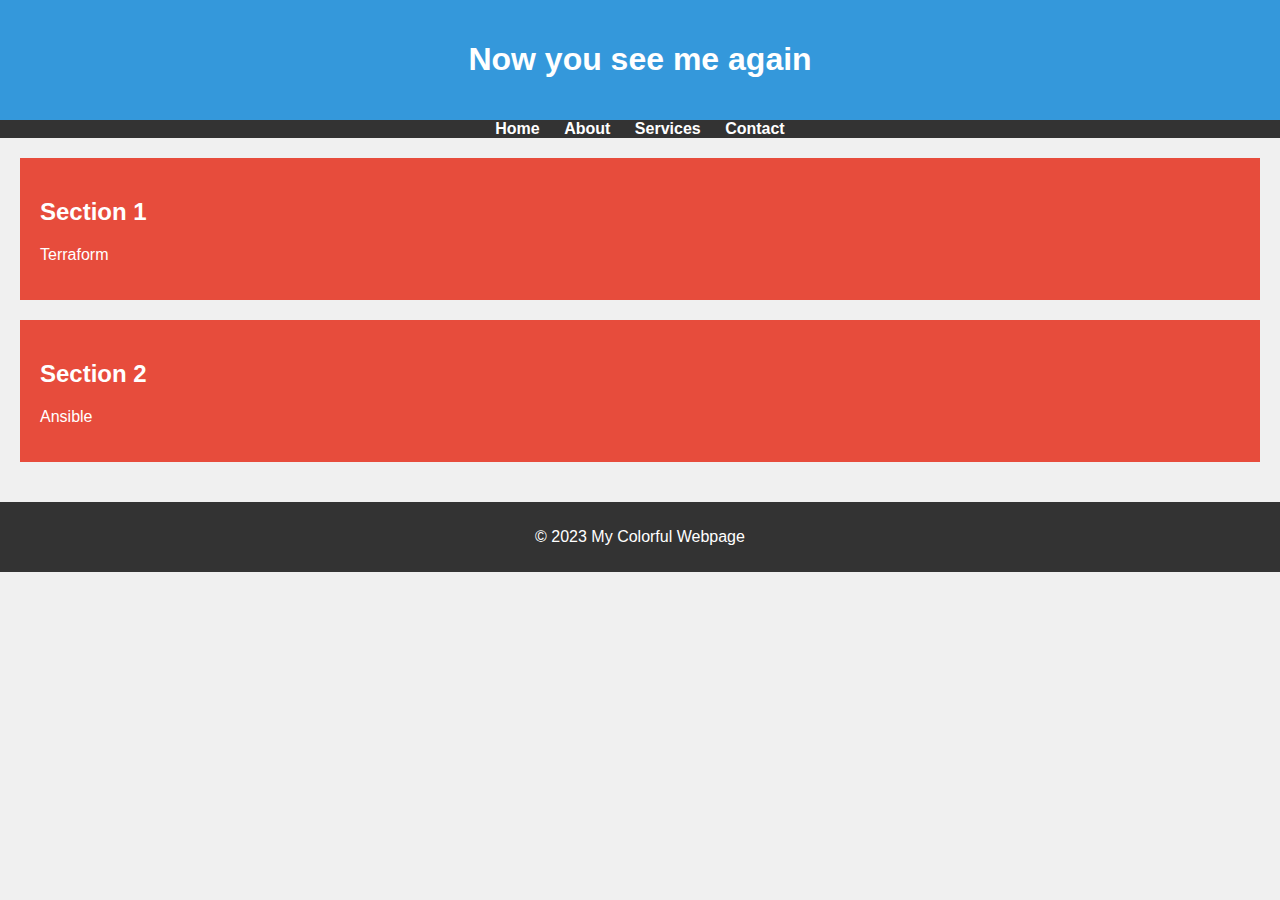
==== index.html @ 33c78b5c "folder removed" ====
<!DOCTYPE html>
<html lang="en">
<head>
    <meta charset="UTF-8">
    <meta name="viewport" content="width=device-width, initial-scale=1.0">
    <link rel="stylesheet" type="text/css" href="style.css">
    <title>Tech with Lalit</title>
</head>
<body>
    <header>
        <h1>Now you see me again</h1>
    </header>
    <nav>
        <ul>
            <li><a href="#">Home</a></li>
            <li><a href="#">About</a></li>
            <li><a href="#">Services</a></li>
            <li><a href="#">Contact</a></li>
        </ul>
    </nav>
    <main>
        <section class="colorful-section">
            <h2>Section 1</h2>
            <p>Terraform</p>
        </section>
        <section class="colorful-section">
            <h2>Section 2</h2>
            <p>Ansible</p>
        </section>
    </main>
    <footer>
        <p>&copy; 2023 My Colorful Webpage</p>
    </footer>
</body>
</html>
---- style.css ----
/* style.css */
body {
    background-color: #f0f0f0;
    font-family: Arial, sans-serif;
    margin: 0;
    padding: 0;
}

header {
    background-color: #3498db;
    color: #fff;
    text-align: center;
    padding: 20px;
}

nav ul {
    background-color: #333;
    list-style-type: none;
    margin: 0;
    padding: 0;
    text-align: center;
}

nav ul li {
    display: inline;
    margin-right: 20px;
}

nav ul li:last-child {
    margin-right: 0;
}

nav ul li a {
    text-decoration: none;
    color: #fff;
    font-weight: bold;
}

main {
    padding: 20px;
}

.colorful-section {
    background-color: #e74c3c;
    color: #fff;
    padding: 20px;
    margin-bottom: 20px;
}

footer {
    background-color: #333;
    color: #fff;
    text-align: center;
    padding: 10px;
}

/* Add more styles to customize your webpage further */
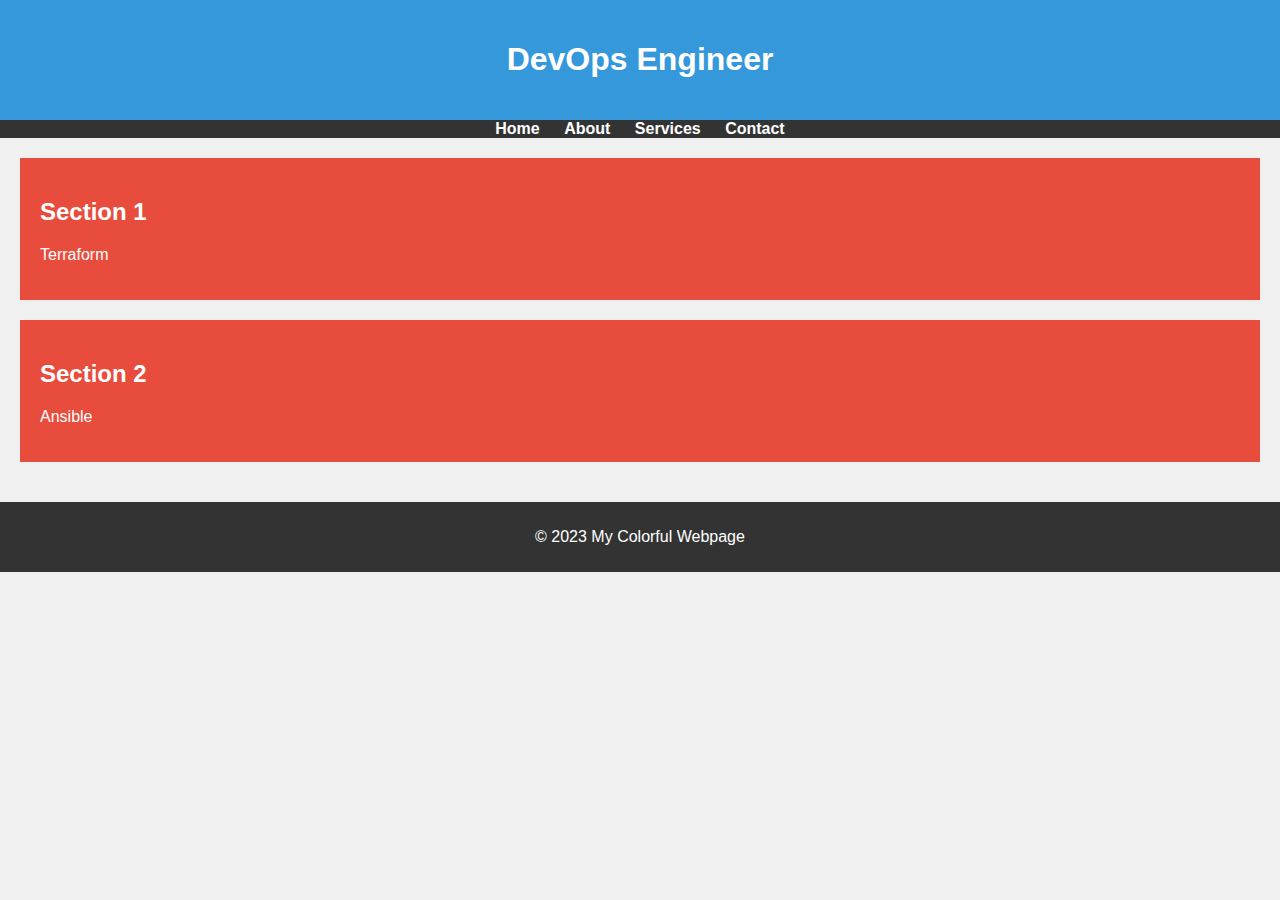
==== commit 003e20f0: "Merge branch 'main' of https://github.com/Lalit-Jain-1612/AWS_project folder removed" ====
--- a/index.html
+++ b/index.html
@@ -8,7 +8,7 @@
 </head>
 <body>
     <header>
-        <h1>Now you see me again</h1>
+        <h1>DevOps Engineer</h1>
     </header>
     <nav>
         <ul>
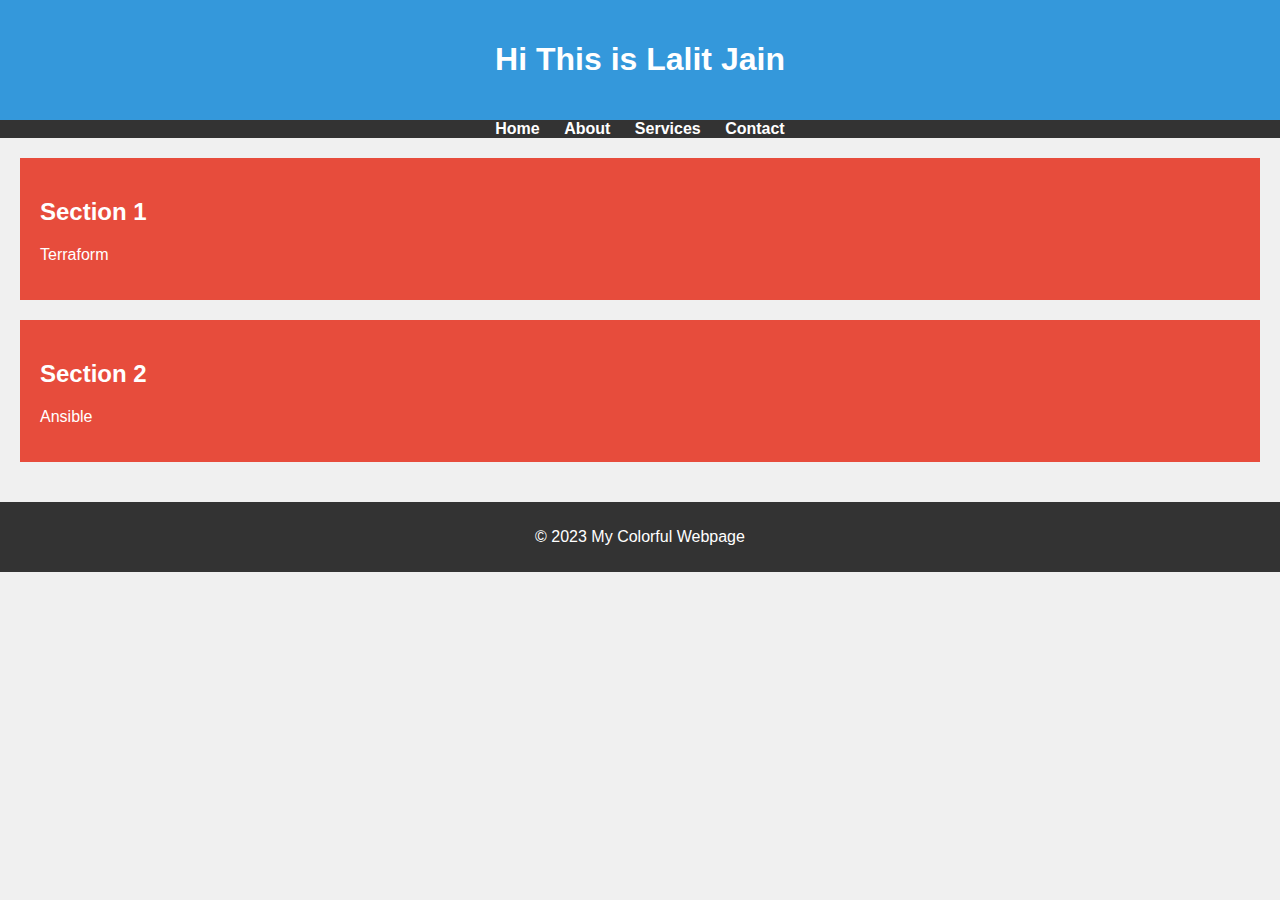
==== commit 83ae3de8: "Update index.html" ====
--- a/index.html
+++ b/index.html
@@ -8,7 +8,7 @@
 </head>
 <body>
     <header>
-        <h1>DevOps Engineer</h1>
+        <h1>Hi This is Lalit Jain</h1>
     </header>
     <nav>
         <ul>
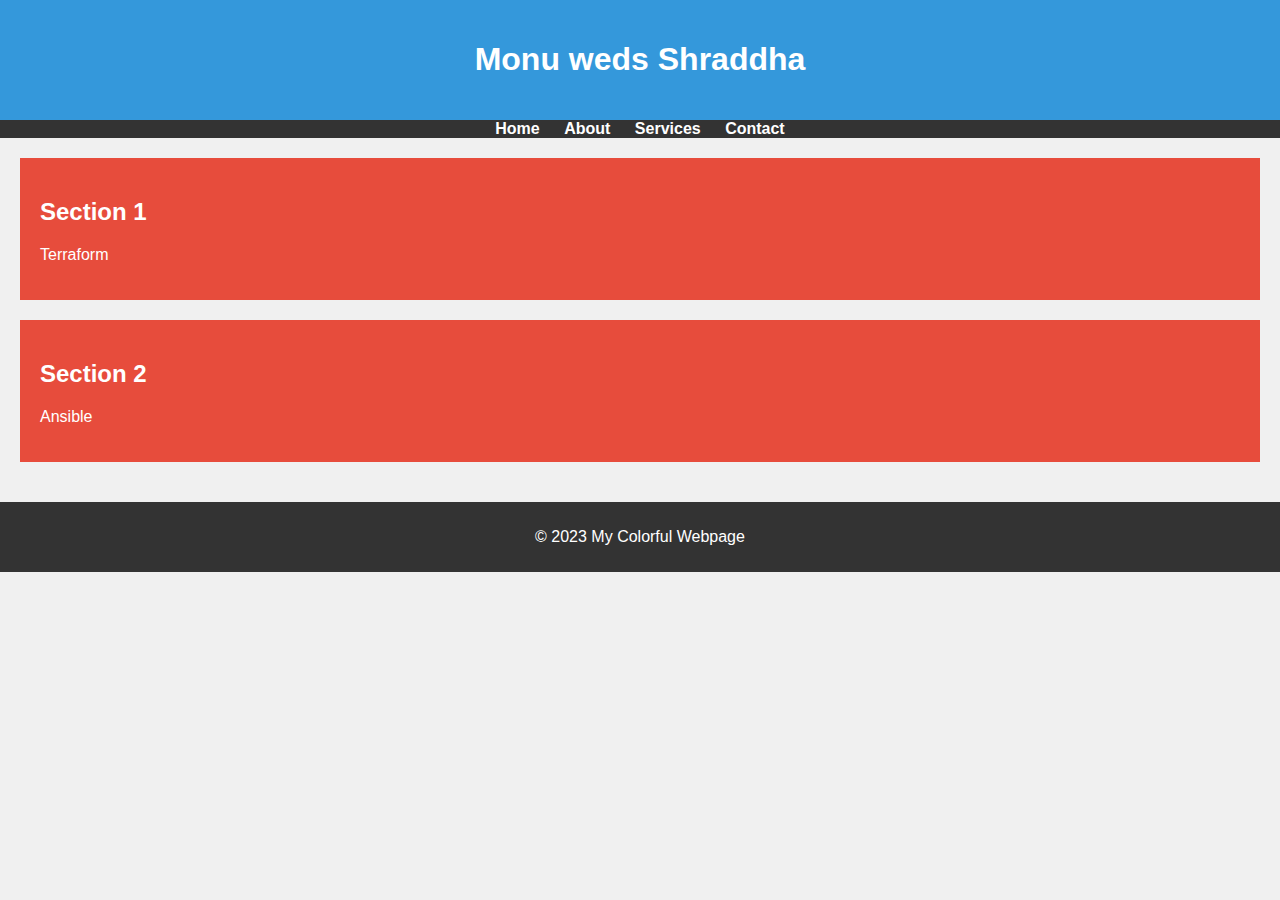
==== commit e1333151: "Update index.html" ====
--- a/index.html
+++ b/index.html
@@ -8,7 +8,7 @@
 </head>
 <body>
     <header>
-        <h1>Hi This is Lalit Jain</h1>
+        <h1>Monu weds Shraddha</h1>
     </header>
     <nav>
         <ul>
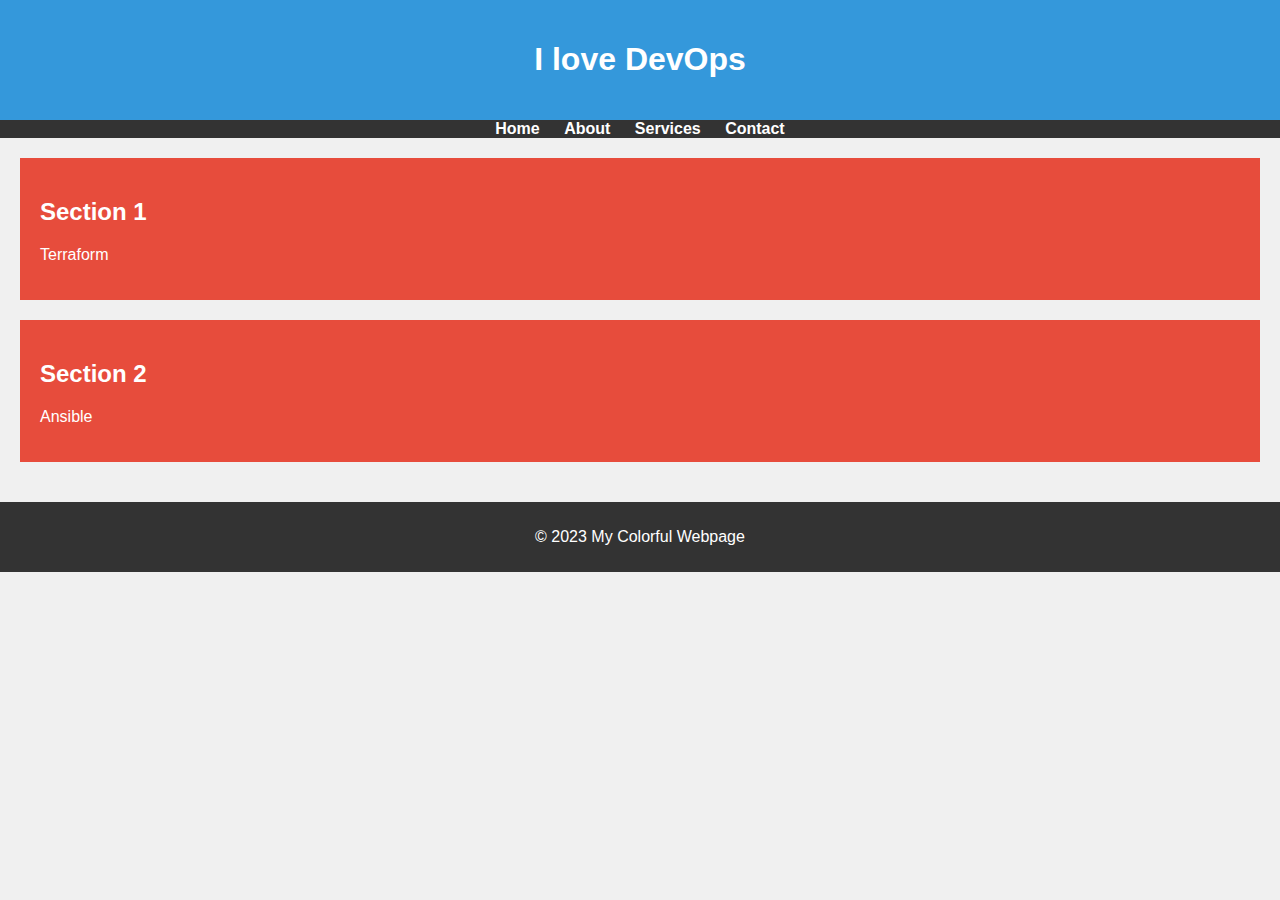
==== commit 07da8baa: "Update index.html" ====
--- a/index.html
+++ b/index.html
@@ -8,7 +8,7 @@
 </head>
 <body>
     <header>
-        <h1>Monu weds Shraddha</h1>
+        <h1>I love DevOps</h1>
     </header>
     <nav>
         <ul>
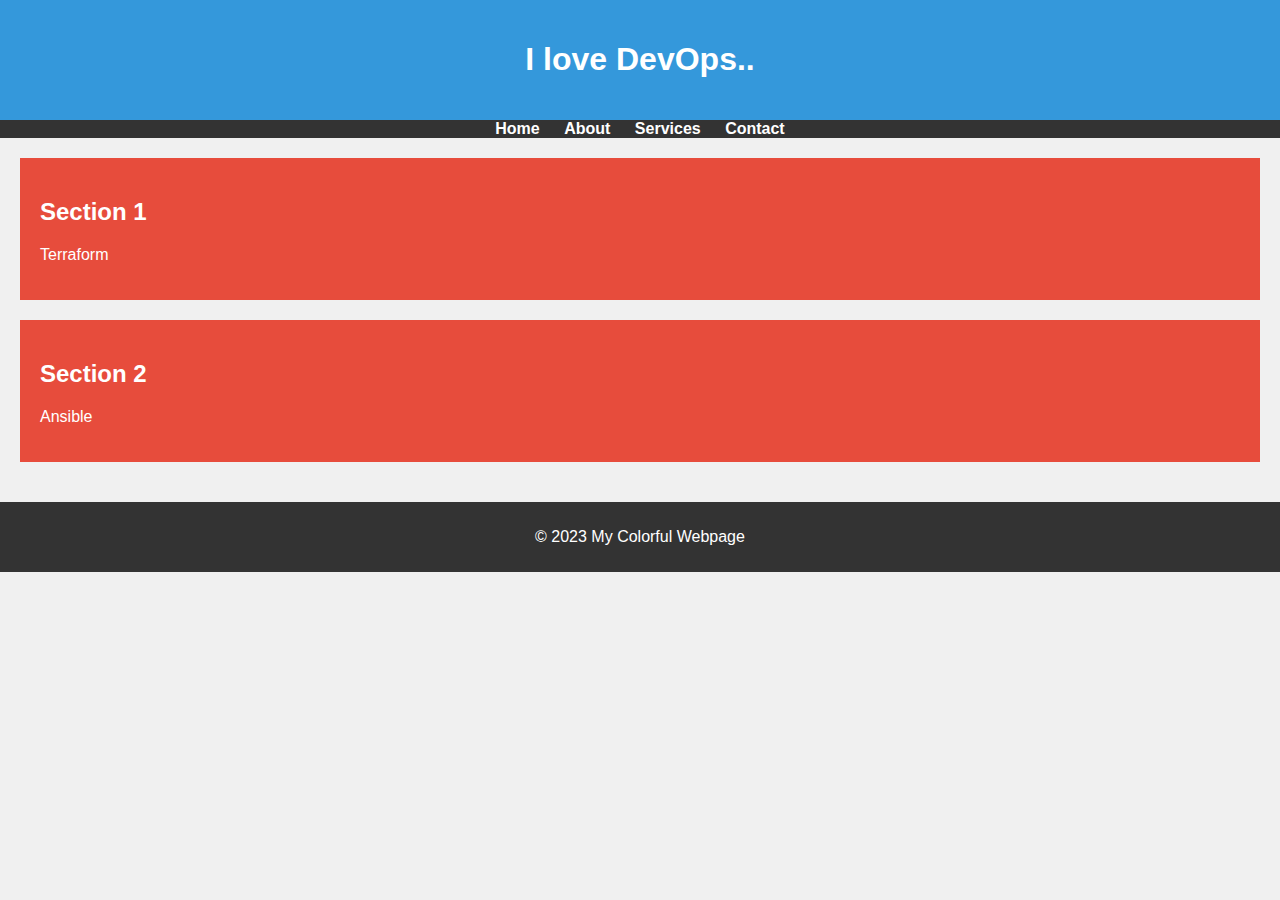
==== commit 78d1d01a: "Update index.html" ====
--- a/index.html
+++ b/index.html
@@ -8,7 +8,7 @@
 </head>
 <body>
     <header>
-        <h1>I love DevOps</h1>
+        <h1>I love DevOps..</h1>
     </header>
     <nav>
         <ul>
